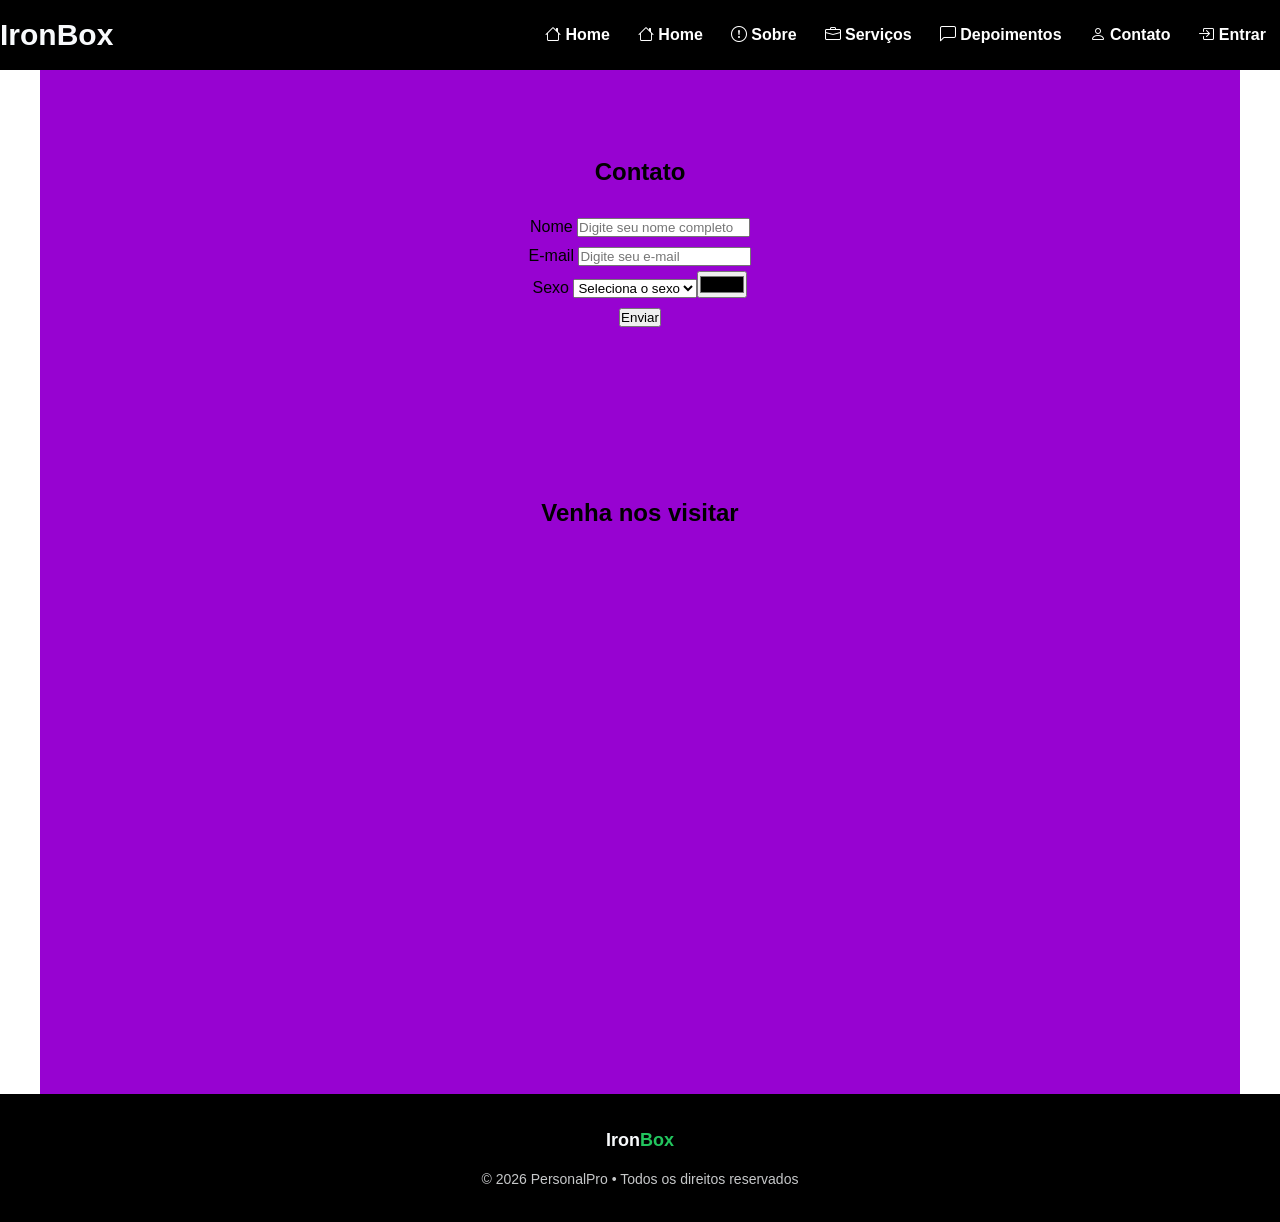
==== contato.html @ 4bd0ed61 "contato" ====
<!DOCTYPE html>
<html lang="pt-br">

<!--Não aparece na página para configuração-->
<head>
    <meta charset="UTF-8">
    <meta name="viewport" content="width=device-width, initial-scale=1.0">
    <link rel="shortcut icon" href="img/dumbbell.png" type="image/x-icon">
    <title>PersonalPRO | Inicio</title>
    <!-- ligação com os ícones do bootstrap -->
     <link rel="stylesheet" href="https://cdn.jsdelivr.net/npm/bootstrap-icons@1.13.1/font/bootstrap-icons.min.css">
    <!-- Ligação do css externo -->
     <link rel="stylesheet" href="css/layout.css">
</head>

<body>
    <main class="pg-container">
        <nav class="menu" id="menu">
            <!-- Divisão -->
             <div class="logo">
                <p>Iron<span>Box</span></p>
            </div>
            <ul>
                <li>
                    <a href="index.html">
                        <i class="bi bi-house"></i>
                        <span> Home</span>
                    </a>
                </li>
                <li><a href="#"><i class="bi bi-house"></i><span> Home</span></a></li>
                <li><a href="#sobre"><i class="bi bi-exclamation-circle"></i><span> Sobre</span></a></li>
                <li><a href="#servico"><i class="bi bi-briefcase"></i><span> Serviços</span></a></li>
                <li><a href="#depoimento"><i class="bi bi-chat-left"></i><span> Depoimentos</span></a></li>
                <li><a href="#"><i class="bi bi-person"></i><span> Contato</span></a></li>
                <li><a href="#"><i class="bi bi-box-arrow-in-right"></i><span> Entrar</span></a></li>
            </ul>

        </nav>
        <div class="conteudo">
            <section class="sessao">
                <h2>Contato</h2>
                <form action="" method="post">
                    <div>
                    <label for="nome">Nome</label>
                    <input type="text" name="nome" id="nome"
                    placeholder="Digite seu nome completo"
                    maxlength="50" title="Digite seu nome aqui" 
                    required>
                    <div>
                        <div>
                            <label for="email">E-mail</label>
                            <input type="email" name="email" id="email"
                            required
                            placeholder="Digite seu e-mail" title="Digite seu e-mail aqui"
                            maxlength="100" title="Digite seu Email aqui">
                        </div>
                        <div>
                            <label for="sexo">Sexo</label>
                            <select name="sexo" id="sexo">
                                <option selected>Seleciona o sexo</option>
                                    <option value="F">Feminino</option>
                                    <option value="M">Masculino</option>   
                                    <option value="D">Bi</option>  
                                    <input type="color" name="" id=""> 
                            </select>
                            
                        </div>
                    
                    <input type="submit" value="Enviar">
                    

                </form>
            </section>
            <section class="sessao">
                <h2>Venha nos visitar</h2>
                <div>
                    <iframe src="https://www.google.com/maps/embed?pb=!1m18!1m12!1m3!1d580.8008883364529!2d-61.17848389417468!3d-11.683986977734897!2m3!1f0!2f0!3f0!3m2!1i1024!2i768!4f13.1!3m3!1m2!1s0x93b7e5cefe348aa5%3A0x7b3a5395f10e5c35!2sR.%20U%2C%2013%20-%20Bnh%2C%20Pimenta%20Bueno%20-%20RO%2C%2076970-000!5e0!3m2!1spt-BR!2sbr!4v1775500108874!5m2!1spt-BR!2sbr" width="600" height="450" style="border:0;" allowfullscreen="" loading="lazy" referrerpolicy="no-referrer-when-downgrade"></iframe>
                </div>
            </section>
        </div>
    </main>
    <footer class="footer">
        <p class="footer-logo">Iron<span>Box</span></p>

        <p class="footer-texto">
            &copy 2026 PersonalPro • Todos os direitos reservados
        </p>
    </footer>

</body>

</html>
---- css/layout.css ----
@import url('https://fonts.googleapis.com/css2?family=Comic+Relief:wght@400;700&family=Ultra&display=swap');
:root {
    /* Fundos */
    --bg-cor-roxa: #9703d1;
    --bg-cor-secudanria: #000000;
    --bg-cor-roxa-escura: #d78af5;

    /* Destaque */
    --cor-destaque: #22c55e;
    --cor-destaque-sec: #16a34a;

    /* Texto e Bordar */
    --cor-clara: #f8fafc;
    --cor-cinza-claro: #bfc3ca;
    --cor-texto-sec: #94a3b8;
    --cor-texto-escuro: #1f2225;

    /* Tipografia */
    --fonte-padrao: Arial, Helvetica, sans-serif;
    --fonte-menu-size: 16px;

    /* Espaçamentos */
    --padding-cartao: 25px;
    --padding-padrao: 40px;
    --padding-sessao: 80px;
    --gap-padrao: 25px;
    --altura-menu: 70px;


    /* Bordas */
    --borda-arredondada: 12px;

}

/* Configurações Básicas */



* {
    /*Prenchimento*/
    padding: 0;
    /* Margem */
    margin: 0;
    box-sizing: border-box;
}

html {
    scroll-behavior: smooth;
}

body {
    /* Fonte da página */
    font-family: var(--fonte-padrao);
    /* Define o espaçamento entre as linhas */
    line-height: 1.8;
}

.menu {
    height: var(--altura-menu);
    position: sticky;
    top: 0;
    background-color: var(--bg-cor-secudanria);
    color: var(--cor-clara);
    display: flex;
    justify-content: space-between;
    align-items: center;
    z-index: 1000;
}

.logo {
    font-size: 30px;
    font-weight: bold;
}

.logo span {
    color: var(--cor-clara);
}

.menu ul {
    list-style: none;
    display: flex;
    gap: 20px;
    padding: 5px 10px;
}

.menu li a {
    text-decoration: none;
    color: rgb(255, 255, 255);
    font-weight: bold;
    display: block;
    padding: 15px 4px;
}

.menu li a:hover {
    color: var(--bg-cor-roxa);
    border-bottom: var(--bg-cor-roxa) 1px solid;
}

/* Main */

.page-title {
    background: linear-gradient(150deg, var(--bg-cor-secudanria), var(--bg-cor-secudanria), var(--bg-cor-roxa));
    color: var(--cor-clara);
    display: flex;
    flex-direction: column;
    align-items: center;
    justify-content: center;
    gap: 20px;
    padding: 80px 20px;
    text-align: center;
}

.page-title-full {
    height: calc(100vh - var(--altura-menu));
    background-image: url(../img/academia.png);
    background-repeat: no-repeat;
    background-size: cover;
    
}

.page-title h1 {
    font-size: 50px;
    max-width: 700px;
}

.page-title p {
    font-size: 20px;
    opacity: 0.6;
    max-width: 500px;
}

/* Sessao */
.sessao {
    padding: var(--padding-sessao) var(--padding-padrao);
    text-align: center;
    background-color: var(--bg-cor-roxa);

}

.sessao h2 {
    margin-bottom: 20px;
}

.destaque {
    background-color: var(--bg-cor-roxa);
}

/* Botões */


/* Cartões */

.cartoes {
    display: flex;
    flex-wrap: wrap;
    justify-content: space-around;
    gap: var(--gap-padrao);
}

.cartao {
    background-color: var(--cor-clara);
    padding: var(--padding-padrao);
    border-radius: var(--borda-arredondada);
    box-shadow: 0 15px rgba(0, 0, 0, 0.3);
    transition: transform 0.3s, box-shadow 0.3s ease;
}

.cartao:hover {
    transform: translateY(-8px);
    box-shadow: 0 2px 45px rgba(0, 0, 0, 0.12);
}

/* Cartão Serviço */
.cartao-serv {
    width: 300px;
}

/* Cartão depoimento */
.cartao-dep {
    width: 350px;
}

.cartao-dep p {
    font-size: 14px;
    color: var(--bg-cor-secudanria);
    margin-bottom: 20px;
    line-height: 1.6;
}

.cartao-dep strong {
    display: block;
    color: var(--cor-texto-escuro);
    font-size: 20px;
    font-weight: bold;
}

/* Redes Sociais */

.sessao .subtitulo {
    margin-top: 10px;
    margin-bottom: 40px;
    color: var(--cor-texto-escuro);
    opacity: 0.8;
}

.redes {
    display: flex;
    justify-content: center;
    gap: var(--gap-padrao);
    flex-wrap: wrap;
    margin-bottom: 40px;
}

.rede {
    display: inline-flex;
    align-items: center;
    gap: 10px;
    padding: 15px 25px;
    border-radius: var(--borda-arredondada);
    background-color: var(--bg-cor-secudanria);
    color: var(--cor-clara);
    font-weight: 600;
    text-decoration: none;
    transition: all 0.3s ease;
}

.rede.instagram {
    background-color: #e1306c;
}

.rede.instagram:hover {
    background-color: #c72c60;
}

.rede.whatsapp {
    background-color: #25d366;
}

.rede.whatsapp:hover {
    background-color: #1ebe5d;
}

.rede.facebook {
    background-color: #1877f2;
}

.rede.facebook:hover {
    background-color: #1666d1;
}

.rede i {
    font-size: 18px;
}

.rede:hover {
    transform: translateY(-3px);

}

/* Rodapé */
.footer {
    width: 100%;
    background-color: var(--bg-cor-secudanria);
    color: var(--cor-clara);
    text-align: center;
    margin: 0;
    padding: 30px 20px;
    display: flex;
    flex-direction: column;
    gap: 10px;
}

.footer-logo {
    font-size: 18px;
    font-weight: bold;
}

.footer-logo span {
    color: var(--cor-destaque);
}

.footer-texto {
    font-size: 14px;
    opacity: 0.8;
}

/* Responsividade (Adaptar as telas) */


/* Desktop grande ou TV */

@media (min-width: 1200px){
    .sessao{
        width: 1200px;
        margin: 0 auto;
    }
}

/* Tablet até 1024px */

@media (max-width:1024px) {
    main {
        display: flex;
    }

    /* Posição  */

    /* Menu  */
    .menu {
        flex-direction: column;
        justify-content: flex-start;
        width: 80px;
        align-items: center;
        padding: 20px 0;
    }

    .menu .logo{
        position: sticky;
        top: 20px;
    }

    .menu p{
        display: none;
    }

    .menu ul li a{
        font-size: 22px;
    }

    .menu ul {
        flex-direction: column;
        position: sticky;
        top: 70px;
    }

    .menu a span{
        display:none;
    }

    .cartao-dep{
        width: 90%;
    }
}


/* Celular 768px */

@media (max-width: 768px){
    .menu{
        position: fixed;
        top: auto;
        height: auto;
        bottom: 20px;
        left: 50%;
        transform: translateX(-50%);
        width: 90%;
        max-width: 400px;
        z-index: 2000;
        flex-direction: row;
        border-radius: 30px;
        justify-content: center;
        box-shadow: 0 10px 40px rgba(0, 0, 0, 0.4);
        border: 1px solid rgba(255, 255, 255, 0.1);
        padding: 0;
        
    }

    .menu ul{
        flex-direction: row;

    }

    .menu il a{
        text-shadow: 0 2px 4px rgba(240, 240, 240, 0.3);
    }
    
    body{
        margin-bottom: 100px;
    }

}
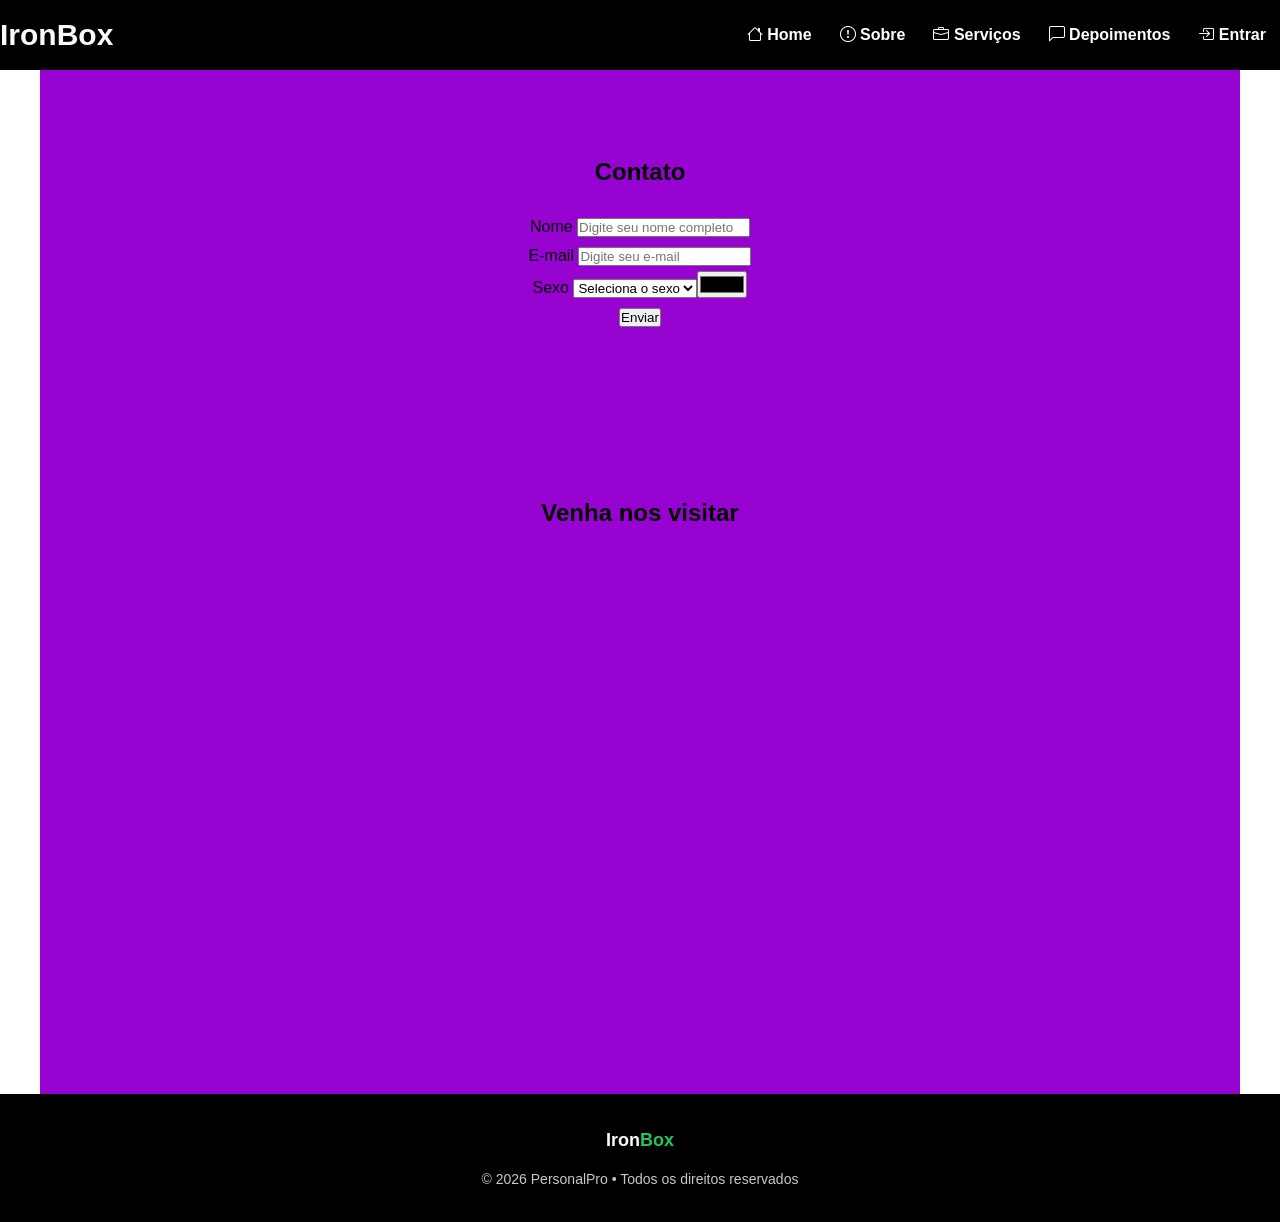
==== commit 9092ba22: "contaot" ====
--- a/contato.html
+++ b/contato.html
@@ -21,17 +21,10 @@
                 <p>Iron<span>Box</span></p>
             </div>
             <ul>
-                <li>
-                    <a href="index.html">
-                        <i class="bi bi-house"></i>
-                        <span> Home</span>
-                    </a>
-                </li>
-                <li><a href="#"><i class="bi bi-house"></i><span> Home</span></a></li>
+                <li><a href="index.html"><i class="bi bi-house"></i><span> Home</span></a></li>
                 <li><a href="#sobre"><i class="bi bi-exclamation-circle"></i><span> Sobre</span></a></li>
                 <li><a href="#servico"><i class="bi bi-briefcase"></i><span> Serviços</span></a></li>
                 <li><a href="#depoimento"><i class="bi bi-chat-left"></i><span> Depoimentos</span></a></li>
-                <li><a href="#"><i class="bi bi-person"></i><span> Contato</span></a></li>
                 <li><a href="#"><i class="bi bi-box-arrow-in-right"></i><span> Entrar</span></a></li>
             </ul>
 
